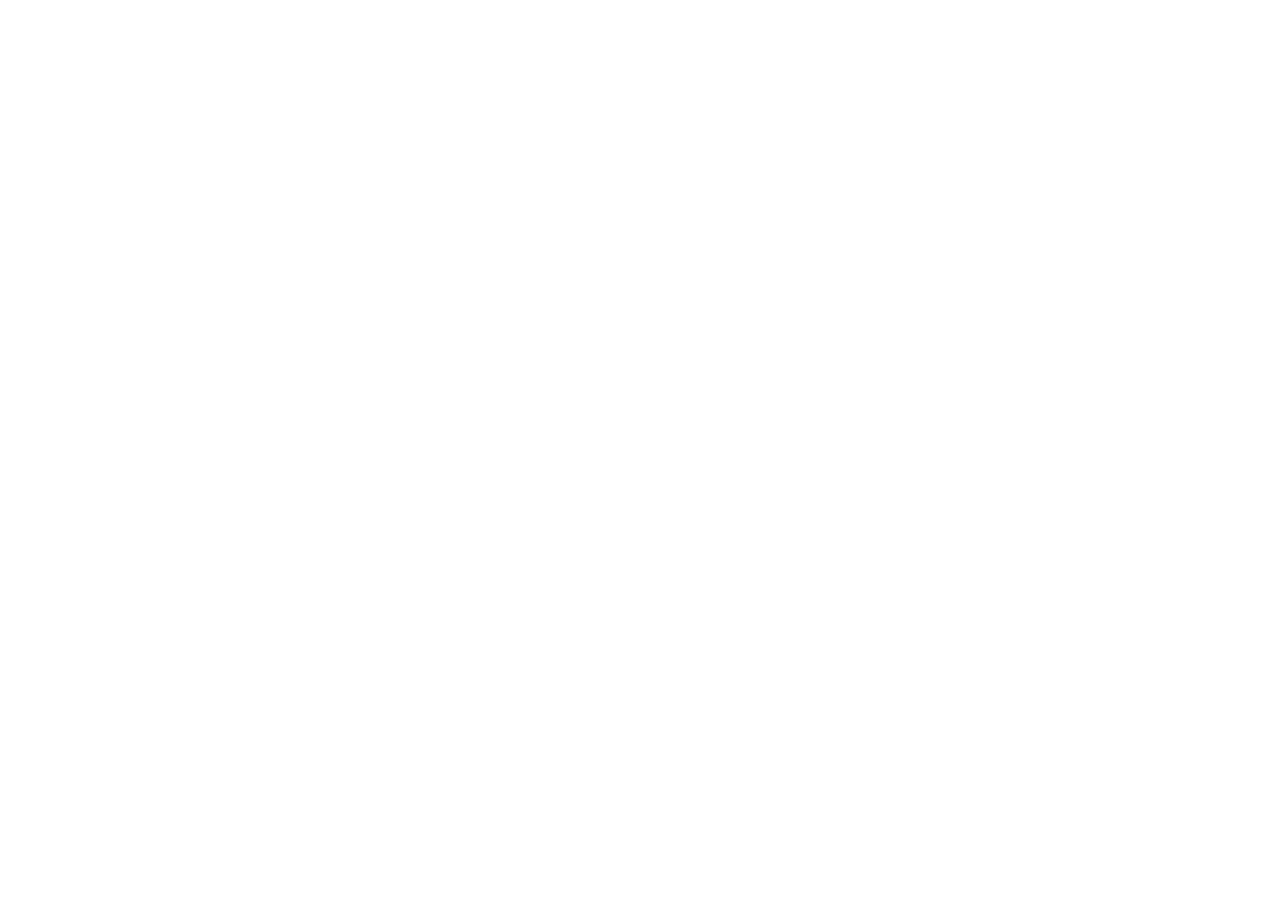
==== index.html @ fa730a70 "adds some JQuery code to allow the SVG area to be responsive" ====
<html>
<head>
	<script src="http://d3js.org/d3.v3.min.js"></script>
  <script src="https://ajax.googleapis.com/ajax/libs/jquery/1.9.0/jquery.min.js"></script>
</head>

<body>
<div id="demo">
	<div id="inactiveCircles"></div>
</div>


<script>
  // Returns the current size of the browser viewport.
  function getBrowserDimensions(){
    var dimensions = [];

    var browserWidth = window.innerWidth ||
                      document.documentElement.clientWidth ||
                      document.body.clientWidth;

    var browserHeight = window.innerHeight ||
                        document.documentElement.clientHeight ||
                        document.body.clientHeight;

    dimensions.push({'height': browserHeight, 'width': browserWidth});

    return dimensions;
  }

  // Returns the starting coordinates for the big background circle given the position for which corner the circle should be revolving around. position indicates which corner should be the center from 0:top-left, 1:top-right, 2:bottom-right, and 3:bottom-left.
  function getStartingCoordinates(position){
    var coordinates = [];

    switch (position)
    {
      case 0: 
        coordinates.push({'x': 0, 'y': 0});
      break;
      case 1: 
        coordinates.push({'x': browserDimensions[0].width, 'y': 0});
      break;
      case 2: 
        coordinates.push({'x': browserDimensions[0].width, 'y': browserDimensions[0].height});
      break;
      case 3: 
        coordinates.push({'x': 0, 'y': browserDimensions[0].height});
      break;
    }

    return coordinates;
  }


var browserDimensions = getBrowserDimensions();
var aspectRatio = browserDimensions[0].width / browserDimensions[0].height;

var startingCoordinates = getStartingCoordinates(1);
  var pathRadius = browserDimensions[0].height*.8;
  var pathMiddleRadius = browserDimensions[0].height*.75;
  var pathInnerRadius = browserDimensions[0].height*.7;


  //Returns an array of coordinates along the circumference of the large background circle to be used when drawing the initial (inactive) small circles on the curved path. Function takes numSteps as an input specifying how many points to create on the circle and will output an array or coordinates for the number of steps specified. NOTE: this is the total number of coordinates and only 1/4 of them will be on screen, so multiply the number you need to be shown by 4 when suplying numSteps.
  function pointsOnCircle(numSteps){
    coordinates = [];
    for(var i = 0; i < numSteps; i++) {
      var x = startingCoordinates[0].x + pathMiddleRadius * Math.cos(2 * Math.PI * i / numSteps);
      var y = startingCoordinates[0].y + pathMiddleRadius * Math.sin(2 * Math.PI * i / numSteps); 
      coordinates.push({
        'x': x,
        'y': y
      });
    }
    return coordinates;
  }

  var numSteps = 16;
  var circlePoints = pointsOnCircle(numSteps);
  
  console.log(circlePoints);


//Draw the SVG Canvas to hold objects we will insert
var bubblesDemo = d3.select("#demo").
  append("svg:svg").
  attr("id", "svgCanvas").
  attr("width", browserDimensions[0].width).
  attr("height", browserDimensions[0].height).
  attr("viewbox", "0 0 " + browserDimensions[0].width +" "+ browserDimensions[0].height).
  attr("preserveAspectRatio", "xMidYMid");

//Draw the big circle along with its outer border
bubblesDemo.append("svg:circle").
  attr("cx", startingCoordinates[0].x).
  attr("cy", startingCoordinates[0].y).
  attr("r", pathRadius).
  attr("stroke", "#eeefec").
  attr("stroke-width", 15).
  attr("fill", "#3e65d6")

//Draw a smaller circle and use its outer border to make the inner border of our curve path
bubblesDemo.append("svg:circle").
  attr("cx", startingCoordinates[0].x).
  attr("cy", startingCoordinates[0].y).
  attr("r", pathInnerRadius).
  attr("stroke", "#eeefec").
  attr("stroke-width", 15).
  attr("fill", "#ffffff")

//Draw the expanded (active) circle on the path line we have created
// bubblesDemo.append("svg:circle").
//   attr("cx", 650).
//   attr("cy", 350).
//   attr("r", 118).
//   attr("stroke", "#4068dd").
//   attr("stroke-width", 12).
//   attr("fill", "#ffffff")

//Bind data from circlePoints and draw circles on the outer edge of the big circle curve
bubblesDemo.selectAll("circle")
  .data(circlePoints)
  .enter().append("svg:circle")
    .attr("cx", function(d) { return d.x; })
    .attr("cy", function(d) { return d.y; })
    .attr("r", 40)
    .style("fill", "#ffffff");


//Code below allows the SVG canvas area to respond to updated browser dimensions when the screen changes sizes.
var canvas = $("#svgCanvas");
$(window).on("resize", function(){
  var targetWidth = canvas.parent().width();
  canvas.attr("width", targetWidth);
  canvas.attr("height", Math.round(targetWidth / aspectRatio));
});


</script>



</body>
</html>
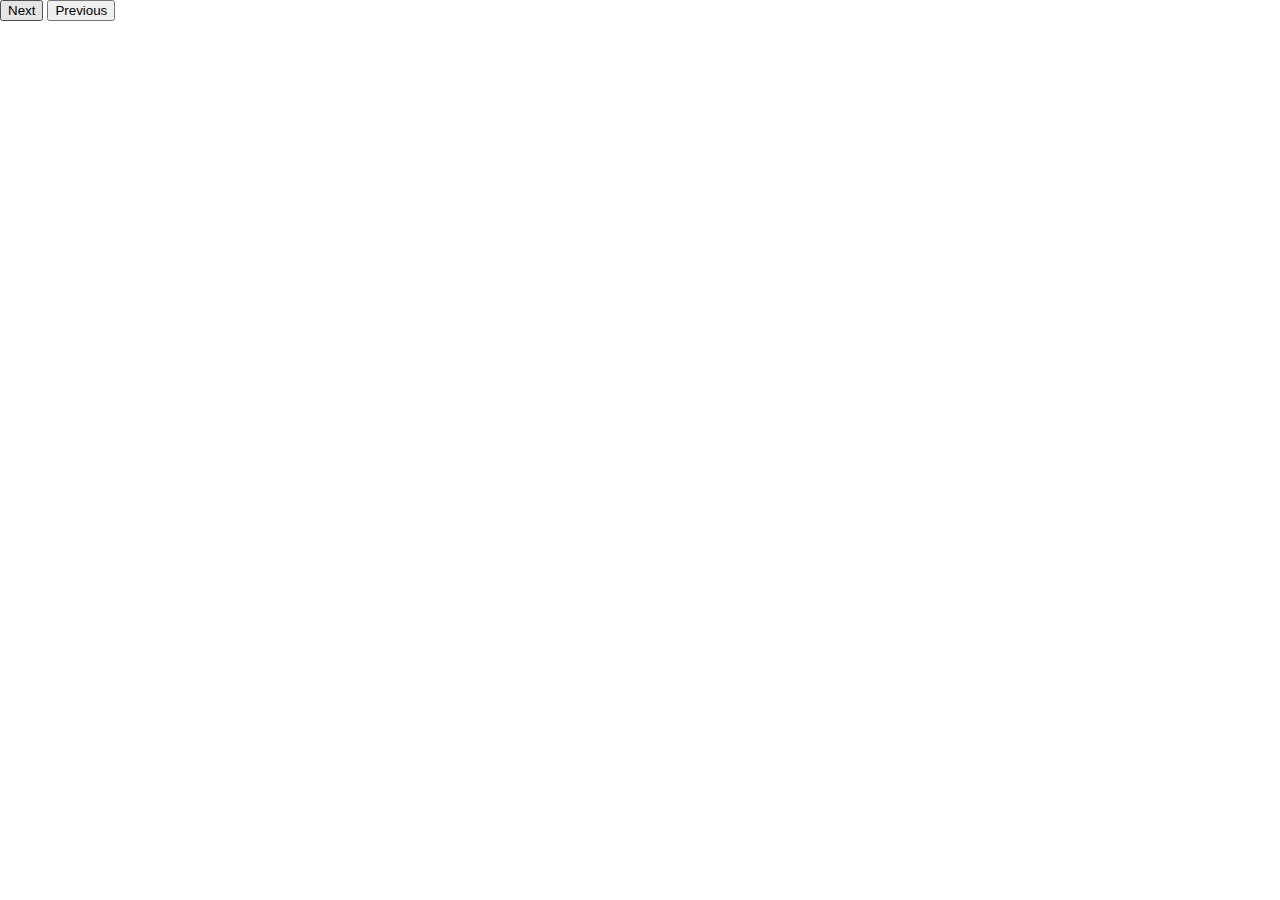
==== commit 132520fa: "more animation experimentation" ====
--- a/index.html
+++ b/index.html
@@ -1,12 +1,17 @@
+<!DOCTYPE html>
 <html>
 <head>
 	<script src="http://d3js.org/d3.v3.min.js"></script>
-  <script src="https://ajax.googleapis.com/ajax/libs/jquery/1.9.0/jquery.min.js"></script>
+	<script src="https://ajax.googleapis.com/ajax/libs/jquery/1.9.0/jquery.min.js"></script>
+	<link rel="stylesheet" media="screen" href="/styles/styles.css">
 </head>
 
 <body>
 <div id="demo">
-	<div id="inactiveCircles"></div>
+	<div id="buttons">
+    	<button class="btn" type="button" onclick="updateNext()">Next</button>
+    	<button class="btn" type="button" onclick="updatePrev()">Previous</button>
+	</div>
 </div>
 
 
@@ -29,40 +34,20 @@
   }
 
   // Returns the starting coordinates for the big background circle given the position for which corner the circle should be revolving around. position indicates which corner should be the center from 0:top-left, 1:top-right, 2:bottom-right, and 3:bottom-left.
-  function getStartingCoordinates(position){
+  function getStartingCoordinates(browserDimensions){
     var coordinates = [];
-
-    switch (position)
-    {
-      case 0: 
-        coordinates.push({'x': 0, 'y': 0});
-      break;
-      case 1: 
-        coordinates.push({'x': browserDimensions[0].width, 'y': 0});
-      break;
-      case 2: 
-        coordinates.push({'x': browserDimensions[0].width, 'y': browserDimensions[0].height});
-      break;
-      case 3: 
-        coordinates.push({'x': 0, 'y': browserDimensions[0].height});
-      break;
-    }
+    
+        coordinates.push({'x': browserDimensions[0].width-(browserDimensions[0].width*.1), 'y': browserDimensions[0].height*1.4});
 
     return coordinates;
   }
 
 
-var browserDimensions = getBrowserDimensions();
-var aspectRatio = browserDimensions[0].width / browserDimensions[0].height;
 
-var startingCoordinates = getStartingCoordinates(1);
-  var pathRadius = browserDimensions[0].height*.8;
-  var pathMiddleRadius = browserDimensions[0].height*.75;
-  var pathInnerRadius = browserDimensions[0].height*.7;
 
 
   //Returns an array of coordinates along the circumference of the large background circle to be used when drawing the initial (inactive) small circles on the curved path. Function takes numSteps as an input specifying how many points to create on the circle and will output an array or coordinates for the number of steps specified. NOTE: this is the total number of coordinates and only 1/4 of them will be on screen, so multiply the number you need to be shown by 4 when suplying numSteps.
-  function pointsOnCircle(numSteps){
+  function pointsOnCircle(startingCoordinates, numSteps, pathMiddleRadius){
     coordinates = [];
     for(var i = 0; i < numSteps; i++) {
       var x = startingCoordinates[0].x + pathMiddleRadius * Math.cos(2 * Math.PI * i / numSteps);
@@ -75,65 +60,100 @@
     return coordinates;
   }
 
-  var numSteps = 16;
-  var circlePoints = pointsOnCircle(numSteps);
+    var browserDimensions = getBrowserDimensions();
+    var aspectRatio = browserDimensions[0].width / browserDimensions[0].height;
+    
+    var startingCoordinates = getStartingCoordinates(browserDimensions);
+    var pathRadius = browserDimensions[0].width*.8;
+    var pathMiddleRadius = browserDimensions[0].width*.75;
+    var pathInnerRadius = browserDimensions[0].width*.7;
+      
+    var numSteps = 12;
+    var circlePoints = pointsOnCircle(startingCoordinates, numSteps, pathMiddleRadius);
+    var bubblesDemo;
   
-  console.log(circlePoints);
+
+function drawCircles(){ 
 
 
-//Draw the SVG Canvas to hold objects we will insert
-var bubblesDemo = d3.select("#demo").
-  append("svg:svg").
-  attr("id", "svgCanvas").
-  attr("width", browserDimensions[0].width).
-  attr("height", browserDimensions[0].height).
-  attr("viewbox", "0 0 " + browserDimensions[0].width +" "+ browserDimensions[0].height).
-  attr("preserveAspectRatio", "xMidYMid");
+    //Draw the SVG Canvas to hold objects we will insert
+    bubblesDemo = d3.select("#demo").
+      append("svg:svg").
+      attr("id", "svgCanvas").
+      attr("width", browserDimensions[0].width).
+      attr("height", browserDimensions[0].height).
+      attr("viewbox", "0 0 " + browserDimensions[0].width +" "+ browserDimensions[0].height).
+      attr("preserveAspectRatio", "xMidYMid");
+    
+    //Draw the big circle along with its outer border
+    bubblesDemo.append("svg:circle").
+      attr("cx", startingCoordinates[0].x).
+      attr("cy", startingCoordinates[0].y).
+      attr("r", 0).
+      attr("stroke", "#eeefec").
+      attr("stroke-width", 15).
+      attr("id", "path").
+      attr("class", "black")
+      .transition()
+      .duration(300)
+      .attr("r", pathRadius);
+    
+    //Draw a smaller circle and use its outer border to make the inner border of our curve path
+    bubblesDemo.append("svg:circle").
+      attr("cx", startingCoordinates[0].x).
+      attr("cy", startingCoordinates[0].y).
+      attr("r", 0).
+      attr("stroke", "#eeefec").
+      attr("stroke-width", 15).
+      attr("fill", "#ffffff")
+      .transition()
+      .duration(700)
+      .attr("r", pathInnerRadius);     
+    
+    
+    //Bind data from circlePoints and draw circles on the outer edge of the big circle curve
+    bubblesDemo.selectAll("#smallCircle")
+      .data(circlePoints)
+      .enter().append("svg:circle")
+        .attr("cx", function(d) { return d.x; })
+        .attr("cy", function(d) { return d.y; })
+        .attr("r", 0)
+        .style("fill", "#red")
+        .transition()
+        .duration(500)
+        .attr("r", 40)
+        .transition()
+        .duration(500)
+        .attr("r", 40)
+        .transition()
+        .duration(1200)
+        .attr("cx", browserDimensions[0].width*2)
+        .transition()
+        .duration(1500)
+        .attr("cx", function(d) { return d.x; })
+        .attr("fill",  "#ffffff");       
+    
 
-//Draw the big circle along with its outer border
-bubblesDemo.append("svg:circle").
-  attr("cx", startingCoordinates[0].x).
-  attr("cy", startingCoordinates[0].y).
-  attr("r", pathRadius).
-  attr("stroke", "#eeefec").
-  attr("stroke-width", 15).
-  attr("fill", "#3e65d6")
+}
 
-//Draw a smaller circle and use its outer border to make the inner border of our curve path
-bubblesDemo.append("svg:circle").
-  attr("cx", startingCoordinates[0].x).
-  attr("cy", startingCoordinates[0].y).
-  attr("r", pathInnerRadius).
-  attr("stroke", "#eeefec").
-  attr("stroke-width", 15).
-  attr("fill", "#ffffff")
-
-//Draw the expanded (active) circle on the path line we have created
-// bubblesDemo.append("svg:circle").
-//   attr("cx", 650).
-//   attr("cy", 350).
-//   attr("r", 118).
-//   attr("stroke", "#4068dd").
-//   attr("stroke-width", 12).
-//   attr("fill", "#ffffff")
-
-//Bind data from circlePoints and draw circles on the outer edge of the big circle curve
-bubblesDemo.selectAll("circle")
-  .data(circlePoints)
-  .enter().append("svg:circle")
-    .attr("cx", function(d) { return d.x; })
-    .attr("cy", function(d) { return d.y; })
-    .attr("r", 40)
-    .style("fill", "#ffffff");
-
+function updateNext(){
+      bubblesDemo.selectAll("#smallCircle")
+        .transition()
+        .duration(500)
+        .attr("r", 40)
+        .transition()
+        .duration(1500)
+        .attr("cx", browserDimensions[0].width*2)
+        .transition()
+        .duration(1500)
+        .attr("cx", function(d) { return d.x; })
+        .attr("fill",  "#ffffff");
+}
+//Draw the circles for the first time the page is loaded.
+drawCircles();
 
 //Code below allows the SVG canvas area to respond to updated browser dimensions when the screen changes sizes.
-var canvas = $("#svgCanvas");
-$(window).on("resize", function(){
-  var targetWidth = canvas.parent().width();
-  canvas.attr("width", targetWidth);
-  canvas.attr("height", Math.round(targetWidth / aspectRatio));
-});
+//$(window).on("resize", drawCircles());
 
 
 </script>
--- a/styles/styles.css
+++ b/styles/styles.css
@@ -0,0 +1,33 @@
+/* -------------------------------------------------------------------------- */
+/* Reset -------------------------------------------------------------------- */
+/* -------------------------------------------------------------------------- */
+body, div, h1, h2, h3, h4, h5, h6, p, blockquote, pre, dl, dt, dd, ol, ul, li, img, hr, form, fieldset, label, legend, table, caption, tbody, tfoot, thead, tr, th, td {margin: 0; padding: 0;}
+.invisible, .accessibility {position: absolute; left: -9999em;}
+img, a img {border: none; -ms-interpolation-mode: bicubic;}
+iframe, article, aside, details, figcaption, figure, footer, header, hgroup, menu, nav, section {display: block;}
+
+
+circle#path{
+    
+}
+
+
+circle#path.red{
+    fill: red;
+}
+
+circle#path.blue{
+    fill: #4068dd;
+}
+
+circle#path.green{
+    fill: #51c826;
+}
+
+circle#path.yellow{
+    fill: #f2c224;
+}
+
+circle#path.black{
+    fill: #636363;
+}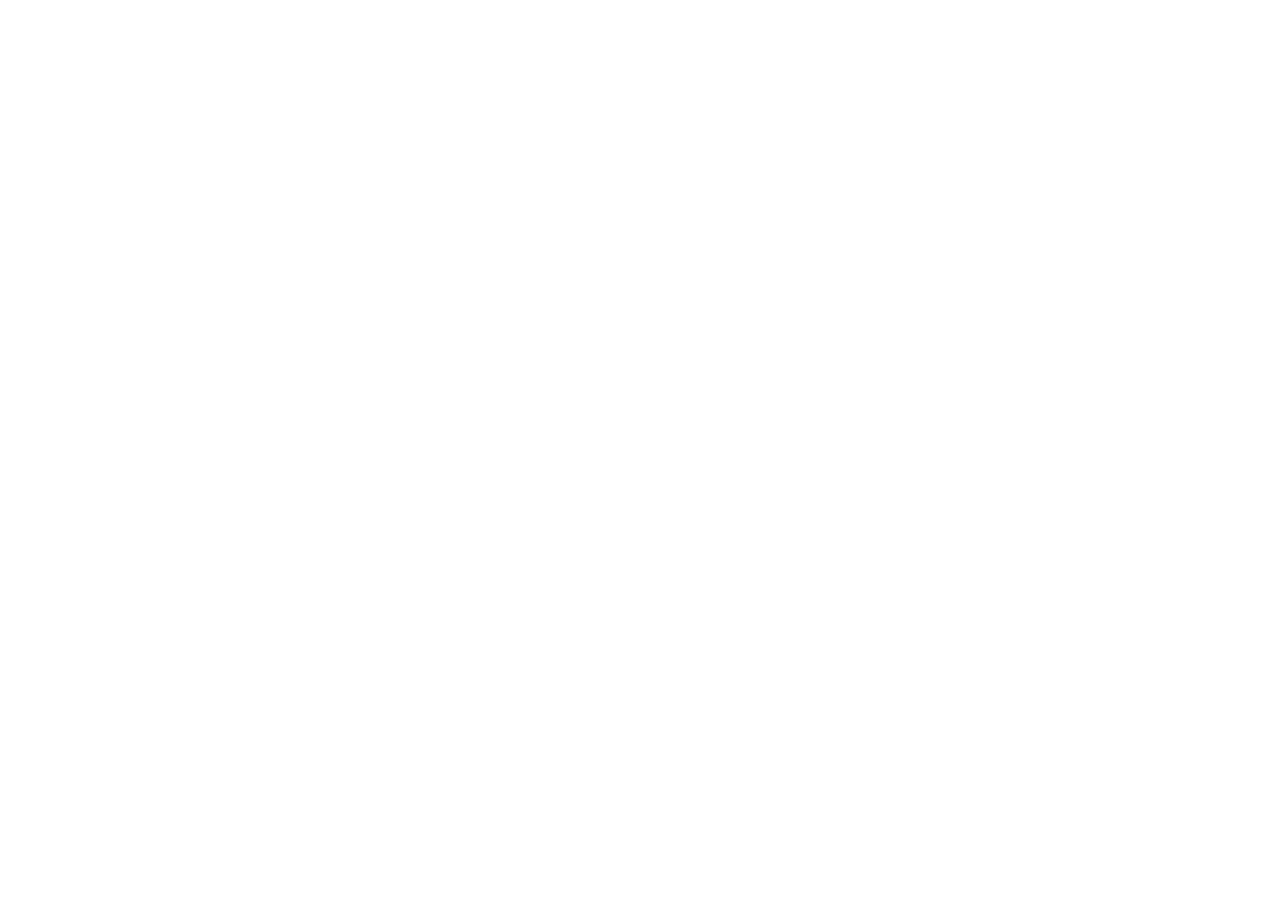
==== commit 3baf2daf: "commit to build" ====
--- a/index.html
+++ b/index.html
@@ -3,162 +3,157 @@
 <head>
 	<script src="http://d3js.org/d3.v3.min.js"></script>
 	<script src="https://ajax.googleapis.com/ajax/libs/jquery/1.9.0/jquery.min.js"></script>
-	<link rel="stylesheet" media="screen" href="/styles/styles.css">
+    
+    <style type="text/css" media="screen">
+        circle#path.black{
+            fill: #636363;
+        }
+    </style>
+    
 </head>
 
 <body>
-<div id="demo">
-	<div id="buttons">
-    	<button class="btn" type="button" onclick="updateNext()">Next</button>
-    	<button class="btn" type="button" onclick="updatePrev()">Previous</button>
-	</div>
-</div>
-
-
-<script>
-  // Returns the current size of the browser viewport.
-  function getBrowserDimensions(){
-    var dimensions = [];
-
-    var browserWidth = window.innerWidth ||
-                      document.documentElement.clientWidth ||
-                      document.body.clientWidth;
-
-    var browserHeight = window.innerHeight ||
-                        document.documentElement.clientHeight ||
-                        document.body.clientHeight;
-
-    dimensions.push({'height': browserHeight, 'width': browserWidth});
-
-    return dimensions;
-  }
-
-  // Returns the starting coordinates for the big background circle given the position for which corner the circle should be revolving around. position indicates which corner should be the center from 0:top-left, 1:top-right, 2:bottom-right, and 3:bottom-left.
-  function getStartingCoordinates(browserDimensions){
-    var coordinates = [];
+    <div id="demo">
     
-        coordinates.push({'x': browserDimensions[0].width-(browserDimensions[0].width*.1), 'y': browserDimensions[0].height*1.4});
-
-    return coordinates;
-  }
-
-
-
-
-
-  //Returns an array of coordinates along the circumference of the large background circle to be used when drawing the initial (inactive) small circles on the curved path. Function takes numSteps as an input specifying how many points to create on the circle and will output an array or coordinates for the number of steps specified. NOTE: this is the total number of coordinates and only 1/4 of them will be on screen, so multiply the number you need to be shown by 4 when suplying numSteps.
-  function pointsOnCircle(startingCoordinates, numSteps, pathMiddleRadius){
-    coordinates = [];
-    for(var i = 0; i < numSteps; i++) {
-      var x = startingCoordinates[0].x + pathMiddleRadius * Math.cos(2 * Math.PI * i / numSteps);
-      var y = startingCoordinates[0].y + pathMiddleRadius * Math.sin(2 * Math.PI * i / numSteps); 
-      coordinates.push({
-        'x': x,
-        'y': y
-      });
-    }
-    return coordinates;
-  }
-
-    var browserDimensions = getBrowserDimensions();
-    var aspectRatio = browserDimensions[0].width / browserDimensions[0].height;
-    
-    var startingCoordinates = getStartingCoordinates(browserDimensions);
-    var pathRadius = browserDimensions[0].width*.8;
-    var pathMiddleRadius = browserDimensions[0].width*.75;
-    var pathInnerRadius = browserDimensions[0].width*.7;
-      
-    var numSteps = 12;
-    var circlePoints = pointsOnCircle(startingCoordinates, numSteps, pathMiddleRadius);
-    var bubblesDemo;
-  
-
-function drawCircles(){ 
-
-
-    //Draw the SVG Canvas to hold objects we will insert
-    bubblesDemo = d3.select("#demo").
-      append("svg:svg").
-      attr("id", "svgCanvas").
-      attr("width", browserDimensions[0].width).
-      attr("height", browserDimensions[0].height).
-      attr("viewbox", "0 0 " + browserDimensions[0].width +" "+ browserDimensions[0].height).
-      attr("preserveAspectRatio", "xMidYMid");
-    
-    //Draw the big circle along with its outer border
-    bubblesDemo.append("svg:circle").
-      attr("cx", startingCoordinates[0].x).
-      attr("cy", startingCoordinates[0].y).
-      attr("r", 0).
-      attr("stroke", "#eeefec").
-      attr("stroke-width", 15).
-      attr("id", "path").
-      attr("class", "black")
-      .transition()
-      .duration(300)
-      .attr("r", pathRadius);
-    
-    //Draw a smaller circle and use its outer border to make the inner border of our curve path
-    bubblesDemo.append("svg:circle").
-      attr("cx", startingCoordinates[0].x).
-      attr("cy", startingCoordinates[0].y).
-      attr("r", 0).
-      attr("stroke", "#eeefec").
-      attr("stroke-width", 15).
-      attr("fill", "#ffffff")
-      .transition()
-      .duration(700)
-      .attr("r", pathInnerRadius);     
+    </div>
     
     
-    //Bind data from circlePoints and draw circles on the outer edge of the big circle curve
-    bubblesDemo.selectAll("#smallCircle")
-      .data(circlePoints)
-      .enter().append("svg:circle")
-        .attr("cx", function(d) { return d.x; })
-        .attr("cy", function(d) { return d.y; })
-        .attr("r", 0)
-        .style("fill", "#red")
-        .transition()
-        .duration(500)
-        .attr("r", 40)
-        .transition()
-        .duration(500)
-        .attr("r", 40)
-        .transition()
-        .duration(1200)
-        .attr("cx", browserDimensions[0].width*2)
-        .transition()
-        .duration(1500)
-        .attr("cx", function(d) { return d.x; })
-        .attr("fill",  "#ffffff");       
+    <script>
     
+      // Returns the current size of the browser viewport.
+      function getBrowserDimensions(){
+        
+        var dimensions = [];
+    
+        var browserWidth = window.innerWidth ||
+                          document.documentElement.clientWidth ||
+                          document.body.clientWidth;
+    
+        var browserHeight = window.innerHeight ||
+                            document.documentElement.clientHeight ||
+                            document.body.clientHeight;
+    
+        dimensions.push({'height': browserHeight, 'width': browserWidth});
+    
+        return dimensions;
+      }
+    
+    
+      // Returns the starting coordinates for the big background circle given the position for which corner the circle should be revolving around. position indicates which corner should be the center from 0:top-left, 1:top-right, 2:bottom-right, and 3:bottom-left.
+      function getStartingCoordinates(browserDimensions){
+        
+        var coordinates = [];
+        
+            coordinates.push({'x': browserDimensions[0].width-(browserDimensions[0].width*.1), 'y': browserDimensions[0].height*1.5});
+    
+        return coordinates;
+      }
 
-}
+    
+      //Returns an array of coordinates along the circumference of the large background circle to be used when drawing the initial (inactive) small circles on the curved path. Function takes numSteps as an input specifying how many points to create on the circle and will output an array or coordinates for the number of steps specified. NOTE: this is the total number of coordinates and only 1/4 of them will be on screen, so multiply the number you need to be shown by 4 when suplying numSteps.
+      function pointsOnCircle(startingCoordinates, numSteps, pathMiddleRadius){
+        coordinates = [];
+        for(var i = 0; i < numSteps; i++) {
+          var x = startingCoordinates[0].x + pathMiddleRadius * Math.cos(2 * Math.PI * i / numSteps);
+          var y = startingCoordinates[0].y + pathMiddleRadius * Math.sin(2 * Math.PI * i / numSteps); 
+          coordinates.push({
+            'x': x,
+            'y': y
+          });
+        }
+        return coordinates;
+      }
 
-function updateNext(){
-      bubblesDemo.selectAll("#smallCircle")
-        .transition()
-        .duration(500)
-        .attr("r", 40)
-        .transition()
-        .duration(1500)
-        .attr("cx", browserDimensions[0].width*2)
-        .transition()
-        .duration(1500)
-        .attr("cx", function(d) { return d.x; })
-        .attr("fill",  "#ffffff");
-}
-//Draw the circles for the first time the page is loaded.
-drawCircles();
+        var browserDimensions = getBrowserDimensions();
+        var aspectRatio = browserDimensions[0].width / browserDimensions[0].height;
+        
+        var startingCoordinates = getStartingCoordinates(browserDimensions);
+        var pathRadius = browserDimensions[0].width*.8;
+        var pathMiddleRadius = browserDimensions[0].width*.75;
+        var pathInnerRadius = browserDimensions[0].width*.7;
+          
+        var numSteps = 12;
+        var circlePoints = pointsOnCircle(startingCoordinates, numSteps, pathMiddleRadius);
+        var bubblesDemo;
 
-//Code below allows the SVG canvas area to respond to updated browser dimensions when the screen changes sizes.
-//$(window).on("resize", drawCircles());
-
-
-</script>
-
-
-
+    function drawCircles(){ 
+    
+        //Draw the SVG Canvas to hold objects we will insert
+        bubblesDemo = d3.select("#demo").
+          append("svg:svg").
+          attr("id", "svgCanvas").
+          attr("width", browserDimensions[0].width).
+          attr("height", browserDimensions[0].height).
+          attr("viewbox", "0 0 " + browserDimensions[0].width +" "+ browserDimensions[0].height).
+          attr("preserveAspectRatio", "xMidYMid");
+        
+        //Draw the big circle along with its outer border
+        bubblesDemo.append("svg:circle").
+          attr("cx", startingCoordinates[0].x).
+          attr("cy", startingCoordinates[0].y).
+          attr("r", 0).
+          attr("stroke", "#eeefec").
+          attr("stroke-width", 15).
+          attr("id", "path").
+          attr("class", "black")
+          .transition()
+          .duration(300)
+          .attr("r", pathRadius);
+        
+        //Draw a smaller circle and use its outer border to make the inner border of our curve path
+        bubblesDemo.append("svg:circle").
+          attr("cx", startingCoordinates[0].x).
+          attr("cy", startingCoordinates[0].y).
+          attr("r", 0).
+          attr("stroke", "#eeefec").
+          attr("stroke-width", 15).
+          attr("fill", "#ffffff")
+          .transition()
+          .duration(700)
+          .attr("r", pathInnerRadius);
+        
+        //Bind data from circlePoints and draw circles on the outer edge of the big circle curve
+        bubblesDemo.selectAll("#smallCircle")
+          .data(circlePoints)
+          .enter().append("svg:circle")
+            .attr("cx", function(d) { return d.x; })
+            .attr("cy", function(d) { return d.y; })
+            .attr("r", 0)
+            .style("fill", "#red")
+            .transition()
+            .duration(500)
+            .attr("r", 40)
+            .transition()
+            .duration(500)
+            .attr("r", 40)
+            .transition()
+            .duration(1200)
+            .attr("cx", browserDimensions[0].width*2)
+            .transition()
+            .duration(1500)
+            .attr("cx", function(d) { return d.x; })
+            .attr("fill",  "#ffffff");
+    }
+    
+    function updateNext(){
+          bubblesDemo.selectAll("#smallCircle")
+            .transition()
+            .duration(500)
+            .attr("r", 40)
+            .transition()
+            .duration(1500)
+            .attr("cx", browserDimensions[0].width*2)
+            .transition()
+            .duration(1500)
+            .attr("cx", function(d) { return d.x; })
+            .attr("fill",  "#ffffff");
+    }
+    
+    //Draw the circles for the first time the page is loaded.
+    drawCircles();
+    
+    //Code below allows the SVG canvas area to respond to updated browser dimensions when the screen changes sizes.
+    //$(window).on("resize", drawCircles());
+    </script>
 </body>
 </html>